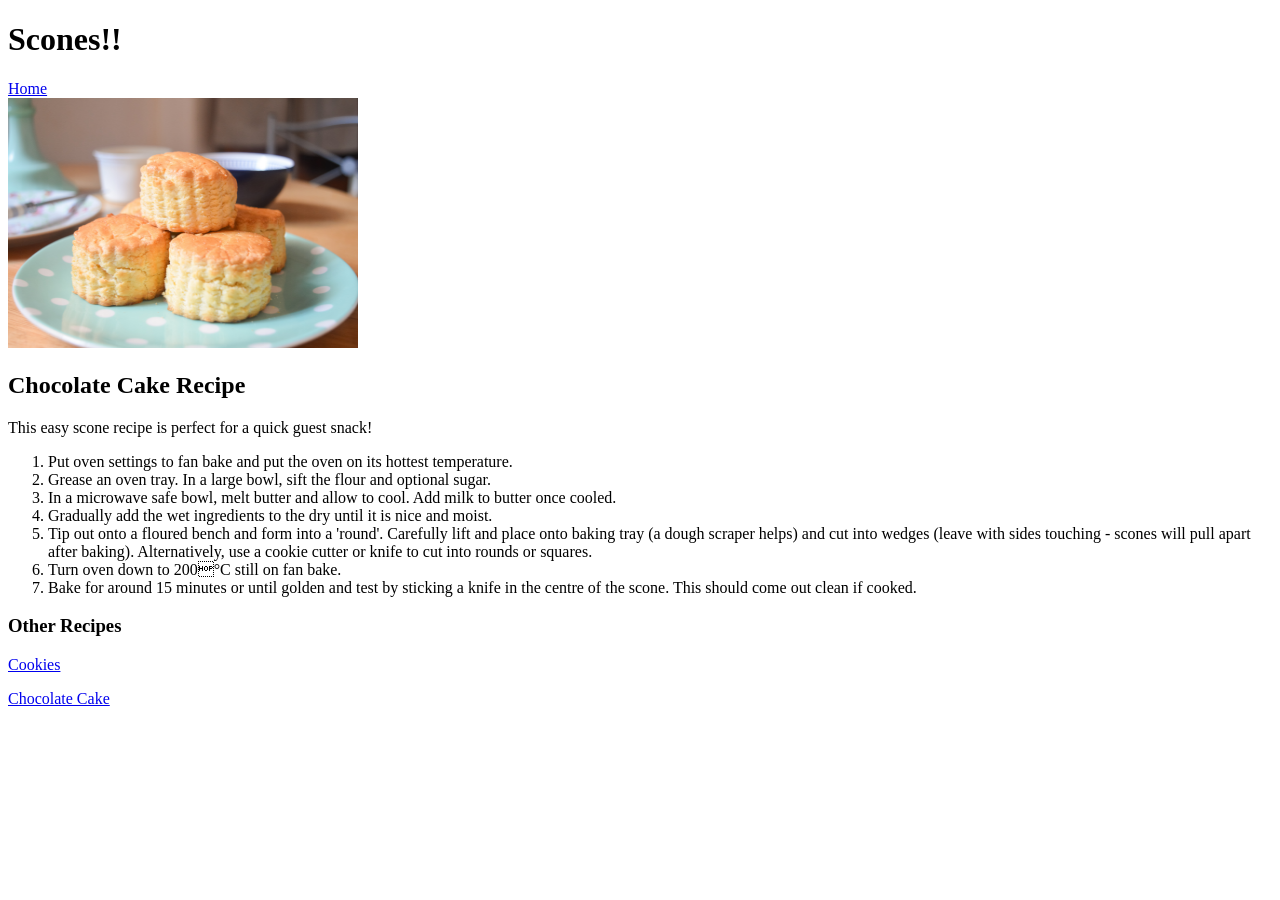
==== recipes/scones.html @ c553609e "Initial Commit of Recipes Website No mistakes found at this point" ====
<!DOCTYPE html>
<html lang="en">
    <head>
        <meta charset="UTF-8">
        <title>Scones Recipe</title>
    </head>

    <h1>Scones!!</h1>
    <a href="../index.html">Home</a>
    <br>
    <img src="../images/scone.jpeg" alt="Picture of scones" width="350" height="250">
    <h2>Chocolate Cake Recipe</h2>
    <p>This easy scone recipe is perfect for a quick guest snack!</p>
    <ol>
        <li>Put oven settings to fan bake and put the oven on its hottest temperature.</li>
        <li>Grease an oven tray. In a large bowl, sift the flour and optional sugar.</li>
        <li>In a microwave safe bowl, melt butter and allow to cool. Add milk to butter once cooled.</li>
        <li>Gradually add the wet ingredients to the dry until it is nice and moist.</li>
        <li>Tip out onto a floured bench and form into a 'round'. Carefully lift and place onto baking tray (a dough scraper helps) and cut into wedges (leave with sides touching - scones will pull apart after baking). Alternatively, use a cookie cutter or knife to cut into rounds or squares.</li>
        <li>Turn oven down to 200°C still on fan bake.</li>
        <li>Bake for around 15 minutes or until golden and test by sticking a knife in the centre of the scone. This should come out clean if cooked.</li>
        
    </ol>
    <h3>Other Recipes</h3>
    <p><a href="../recipes/cookies.html">Cookies</a></p>
    <p><a href="../recipes/chocolate_cake.html">Chocolate Cake</a></p>


</html>
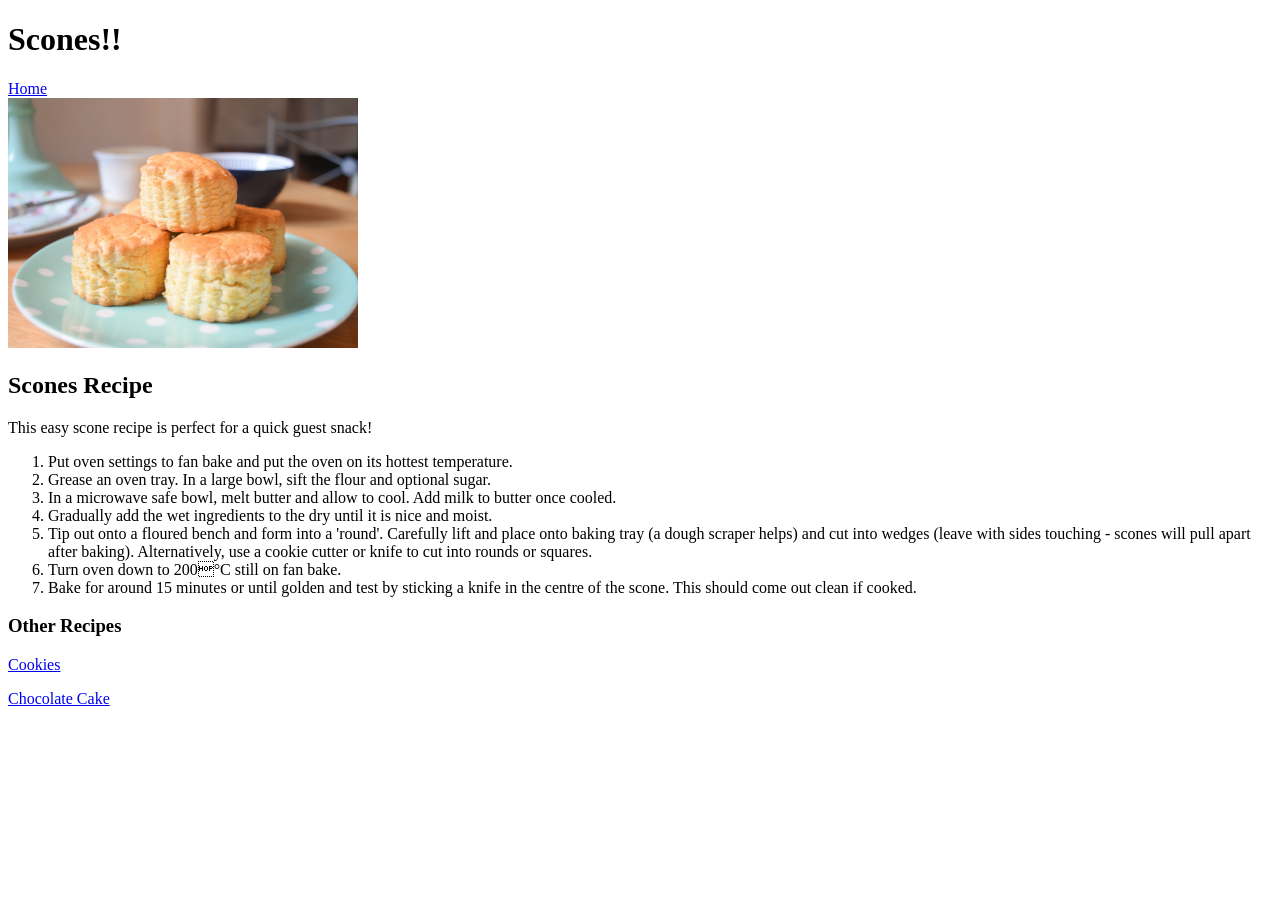
==== commit de0a6283: "Modified title to Scones Recipe" ====
--- a/recipes/scones.html
+++ b/recipes/scones.html
@@ -9,7 +9,7 @@
     <a href="../index.html">Home</a>
     <br>
     <img src="../images/scone.jpeg" alt="Picture of scones" width="350" height="250">
-    <h2>Chocolate Cake Recipe</h2>
+    <h2>Scones Recipe</h2>
     <p>This easy scone recipe is perfect for a quick guest snack!</p>
     <ol>
         <li>Put oven settings to fan bake and put the oven on its hottest temperature.</li>
